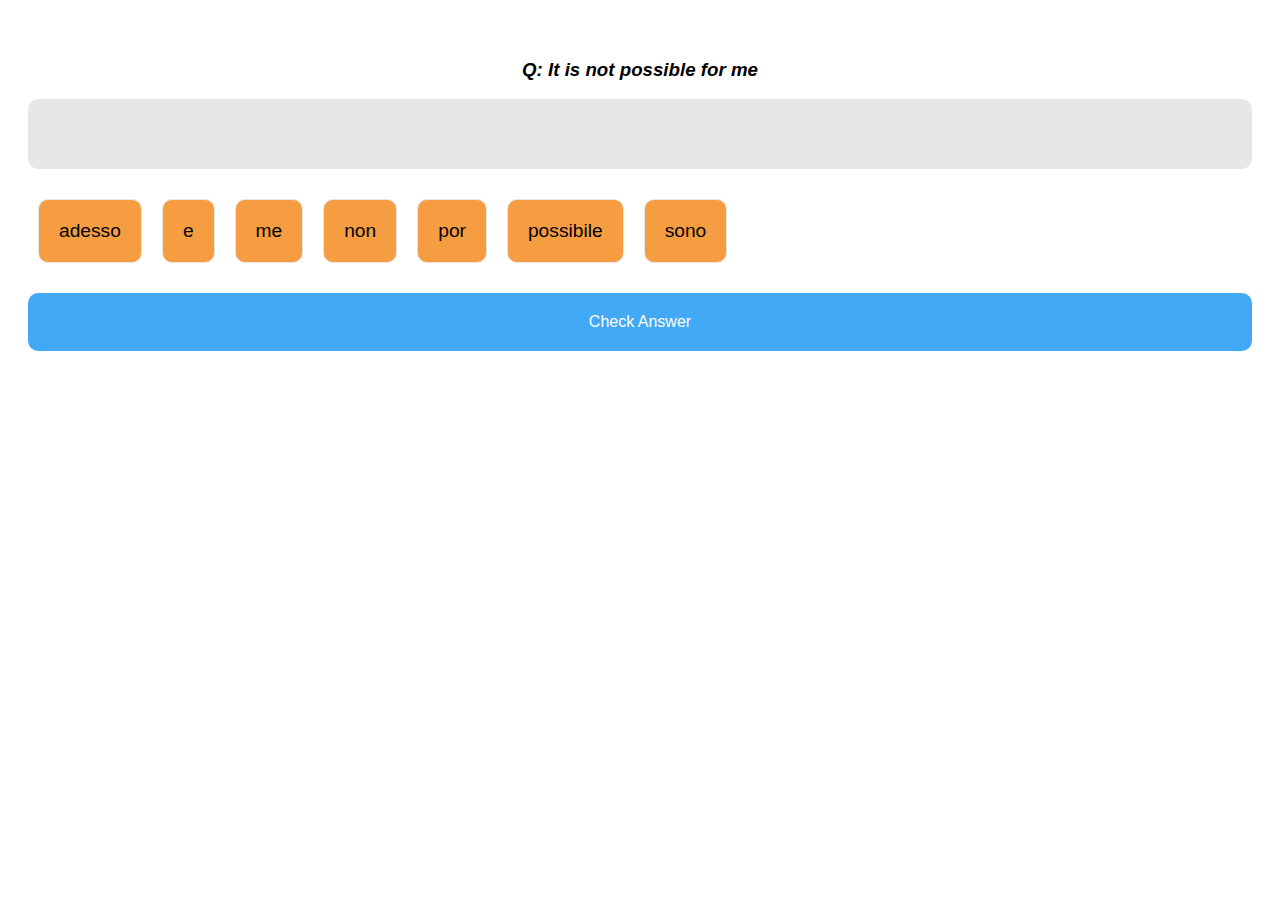
==== www/index.html @ a0e0833a "Inital Commit - Somewhat working UI" ====
<html>
    <head>
        <meta http-equiv="Content-Security-Policy" content="default-src 'self' data: gap: https://ssl.gstatic.com 'unsafe-eval'; style-src 'self' 'unsafe-inline'; media-src *">
        <meta name="format-detection" content="telephone=no">
        <meta name="msapplication-tap-highlight" content="no">
        <meta name="viewport" content="user-scalable=no, initial-scale=1, maximum-scale=1, minimum-scale=1, width=device-width">
        <link rel="stylesheet" type="text/css" href="css/index.css">
        <title>Test</title>
    </head>
    <body>
        <div class="app">


        <h3 class="question">Q: It is not possible for me</h3>

        <div id="input" title="Reset">&nbsp;</div>
        <div id="choices"></div>

        <div class="button-check">Check Answer</div>

        <div class="shuffle"></div>


        </div>
        <script type="text/javascript" src="cordova.js"></script>
        <script type="text/javascript" src="libs/js/jquery-2.2.3.min.js"></script>
        <script type="text/javascript" src="js/index.js"></script>
    </body>
</html>
---- www/css/index.css ----
body {
  font-family: Helvetica;
  -webkit-tap-highlight-color: rgba(0,0,0,0);
  
}

.app {
	margin-top: 20px;
	padding: 20px;
}

.question {
  text-align: center;
  font-style: italic;
}

#input {
  font-size: 1.4em;
  background: #e7e7e7;
  padding: 20px 10px;
  margin-bottom: 20px;
  cursor: pointer;
  height: 30px;
  border-radius: 10px;
}

#input.success {
  color: green;
  text-align: center;
  font-weight: bold;
  background: none;
  border: none;
}

#choices span {
  font-size: 1.2em;
  border: 1px solid #e7e7e7;
  background: #f69d42;
  padding: 20px;
  cursor: pointer;
  border-radius: 10px;
  display: inline-block;
  margin: 10px;
  -webkit-tap-highlight-color: rgba(0,0,0,0);
}

.button-check {
  background: #42a9f6;
  color: white;
  border-radius: 10px;
  padding: 20px;
  text-align: center;
  margin-top: 20px;
  cursor: pointer;
}
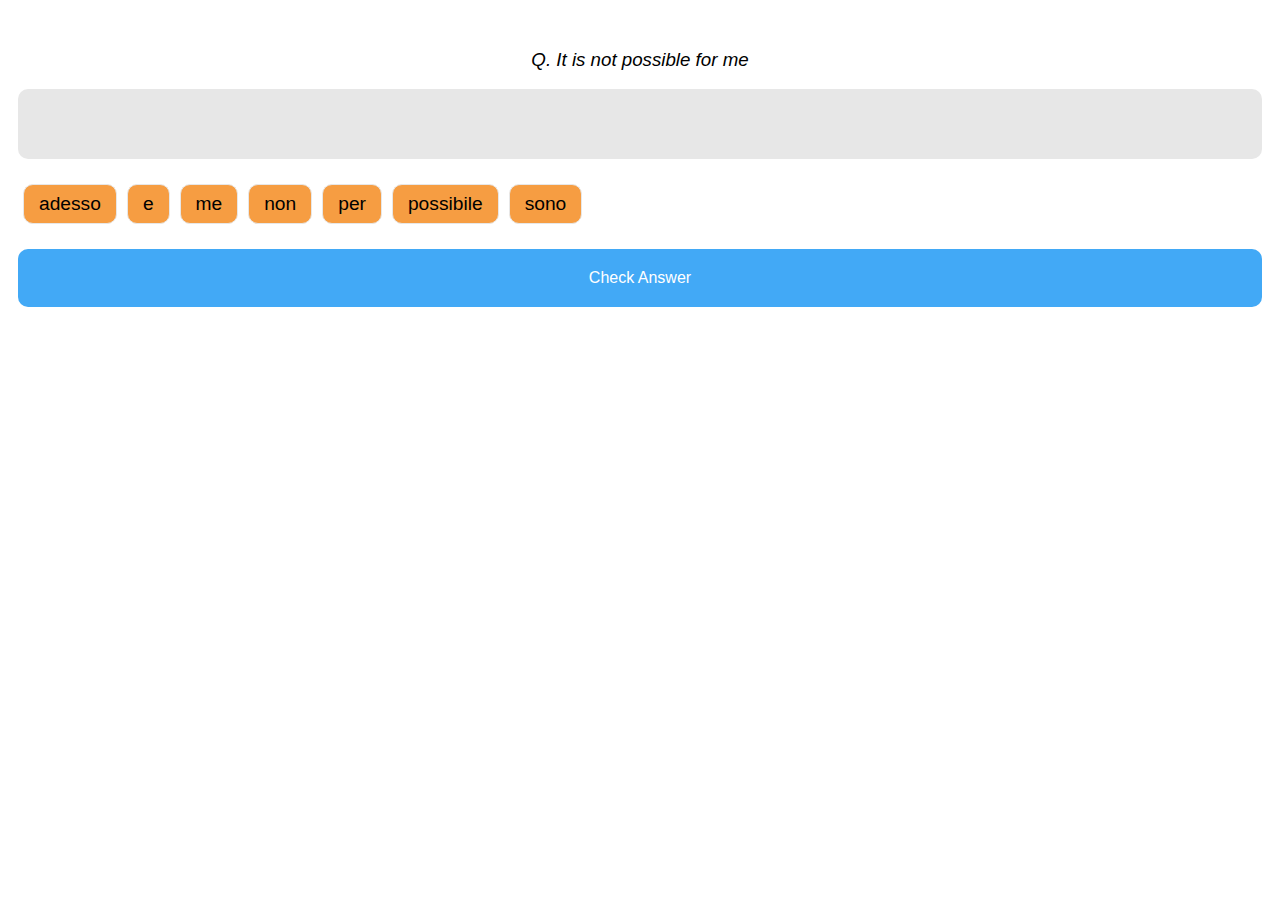
==== commit 705c653e: "Package up the IOS project" ====
--- a/www/index.html
+++ b/www/index.html
@@ -1,5 +1,6 @@
 <html>
     <head>
+	    <meta charset=“utf-8”>	
         <meta http-equiv="Content-Security-Policy" content="default-src 'self' data: gap: https://ssl.gstatic.com 'unsafe-eval'; style-src 'self' 'unsafe-inline'; media-src *">
         <meta name="format-detection" content="telephone=no">
         <meta name="msapplication-tap-highlight" content="no">
@@ -9,18 +10,16 @@
     </head>
     <body>
         <div class="app">
+        
+	        <h3 class="question">Q. It is not possible for me</h3>
+	
+	        <div id="input" title="Reset"></div>
+	        <div id="choices"></div>
 
+	        <div class="button-check">Check Answer</div>
 
-        <h3 class="question">Q: It is not possible for me</h3>
-
-        <div id="input" title="Reset">&nbsp;</div>
-        <div id="choices"></div>
-
-        <div class="button-check">Check Answer</div>
-
-        <div class="shuffle"></div>
-
-
+	        <div class="shuffle"></div>
+	  
         </div>
         <script type="text/javascript" src="cordova.js"></script>
         <script type="text/javascript" src="libs/js/jquery-2.2.3.min.js"></script>
--- a/www/css/index.css
+++ b/www/css/index.css
@@ -4,9 +4,13 @@
   
 }
 
+h1, h2, h3 {
+  font-weight: normal;
+}
+
 .app {
 	margin-top: 20px;
-	padding: 20px;
+	padding: 10px;
 }
 
 .question {
@@ -20,8 +24,8 @@
   padding: 20px 10px;
   margin-bottom: 20px;
   cursor: pointer;
-  height: 30px;
   border-radius: 10px;
+  min-height: 30px;
 }
 
 #input.success {
@@ -32,15 +36,23 @@
   border: none;
 }
 
+.reset-button {
+	font-size: 2em;
+	color: lightgray;
+	float: right;
+	margin-right: 10px;	
+	z-index: 999999;
+}
+
 #choices span {
   font-size: 1.2em;
   border: 1px solid #e7e7e7;
   background: #f69d42;
-  padding: 20px;
+  padding: 8px 15px;
   cursor: pointer;
   border-radius: 10px;
   display: inline-block;
-  margin: 10px;
+  margin: 5px;
   -webkit-tap-highlight-color: rgba(0,0,0,0);
 }
 
